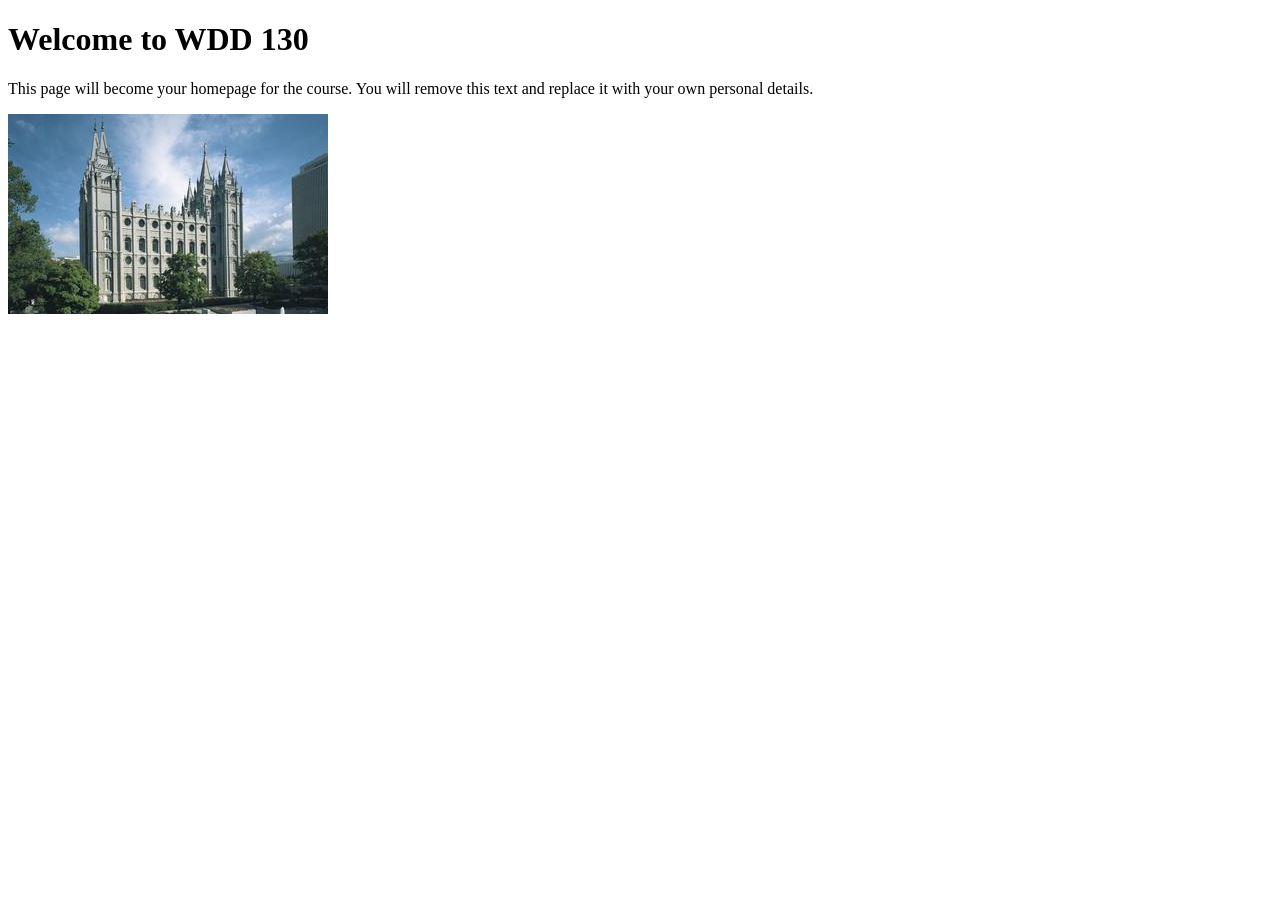
==== index.html @ 0ac6421c "Initial commit" ====
<!DOCTYPE html>
<html lang="en">

<head>
    <meta charset="UTF-8">
    <meta name="viewport" content="width=device-width, initial-scale=1.0">
    <title>WDD 130 | Personal Homepage</title>
</head>

<body>
    <h1>Welcome to WDD 130</h1>
    <p>This page will become your homepage for the course. You will remove this text and replace it with your own personal details.</p>

    <img src="images/salt-lake-temple.jpg" alt="The Salt Lake Temple.">
</body>

</html>
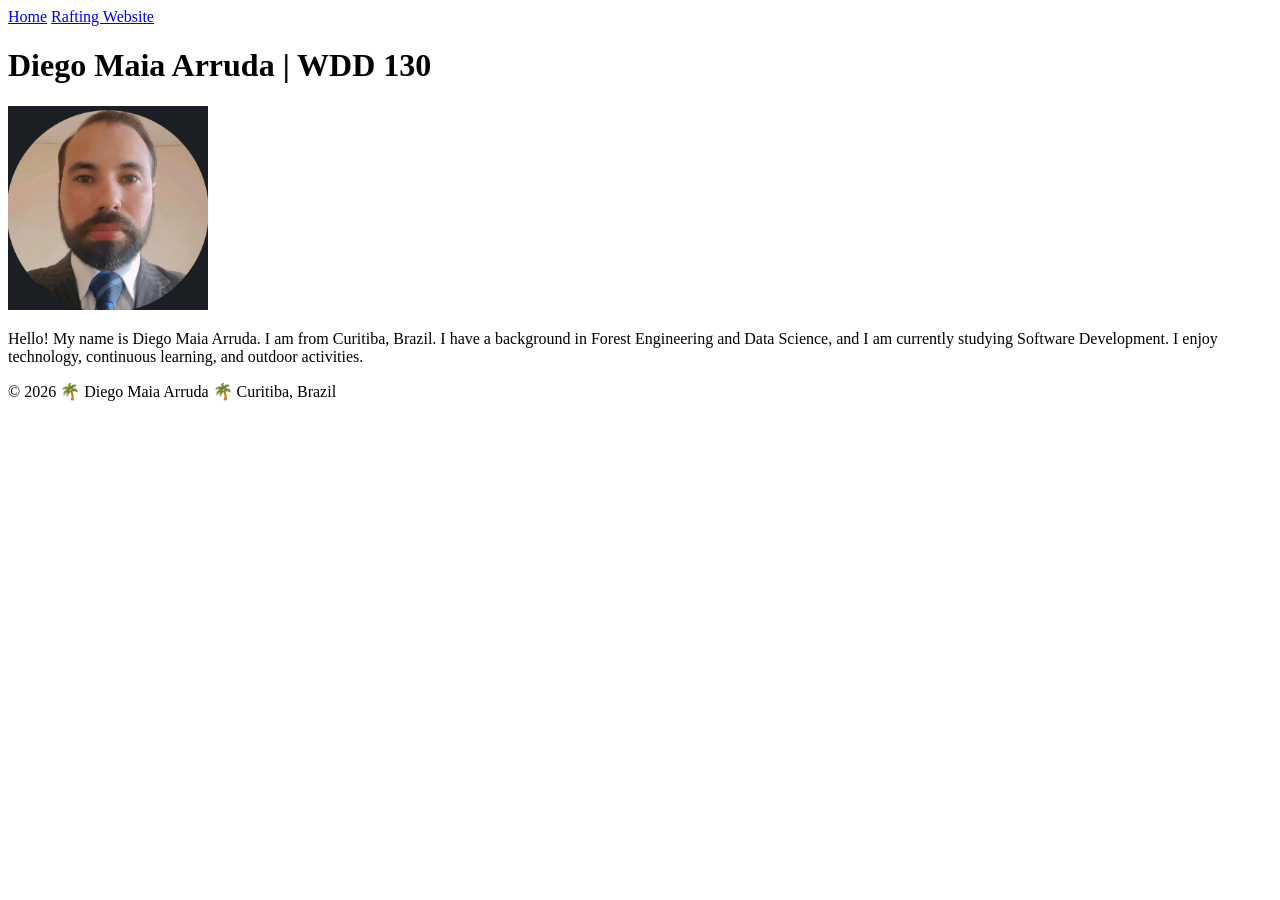
==== commit d5371ca8: "Complete W01 home page and profile picture" ====
--- a/index.html
+++ b/index.html
@@ -4,14 +4,26 @@
 <head>
     <meta charset="UTF-8">
     <meta name="viewport" content="width=device-width, initial-scale=1.0">
-    <title>WDD 130 | Personal Homepage</title>
+    <title>Diego Maia Arruda | WDD 130</title>
 </head>
 
 <body>
-    <h1>Welcome to WDD 130</h1>
-    <p>This page will become your homepage for the course. You will remove this text and replace it with your own personal details.</p>
+    <header>
+        <nav>
+            <a href="#">Home</a>
+            <a href="wwr/">Rafting Website</a>
+        </nav>
+    </header>
 
-    <img src="images/salt-lake-temple.jpg" alt="The Salt Lake Temple.">
+    <main>
+        <h1>Diego Maia Arruda | WDD 130</h1>
+        <img src="images/profile.png" alt="Diego Maia Arruda" width="200">
+        <p>Hello! My name is Diego Maia Arruda. I am from Curitiba, Brazil. I have a background in Forest Engineering and Data Science, and I am currently studying Software Development. I enjoy technology, continuous learning, and outdoor activities.</p>
+    </main>
+
+    <footer>
+        <p>&copy; 2026 🌴 Diego Maia Arruda 🌴 Curitiba, Brazil</p>
+    </footer>
 </body>
 
 </html>
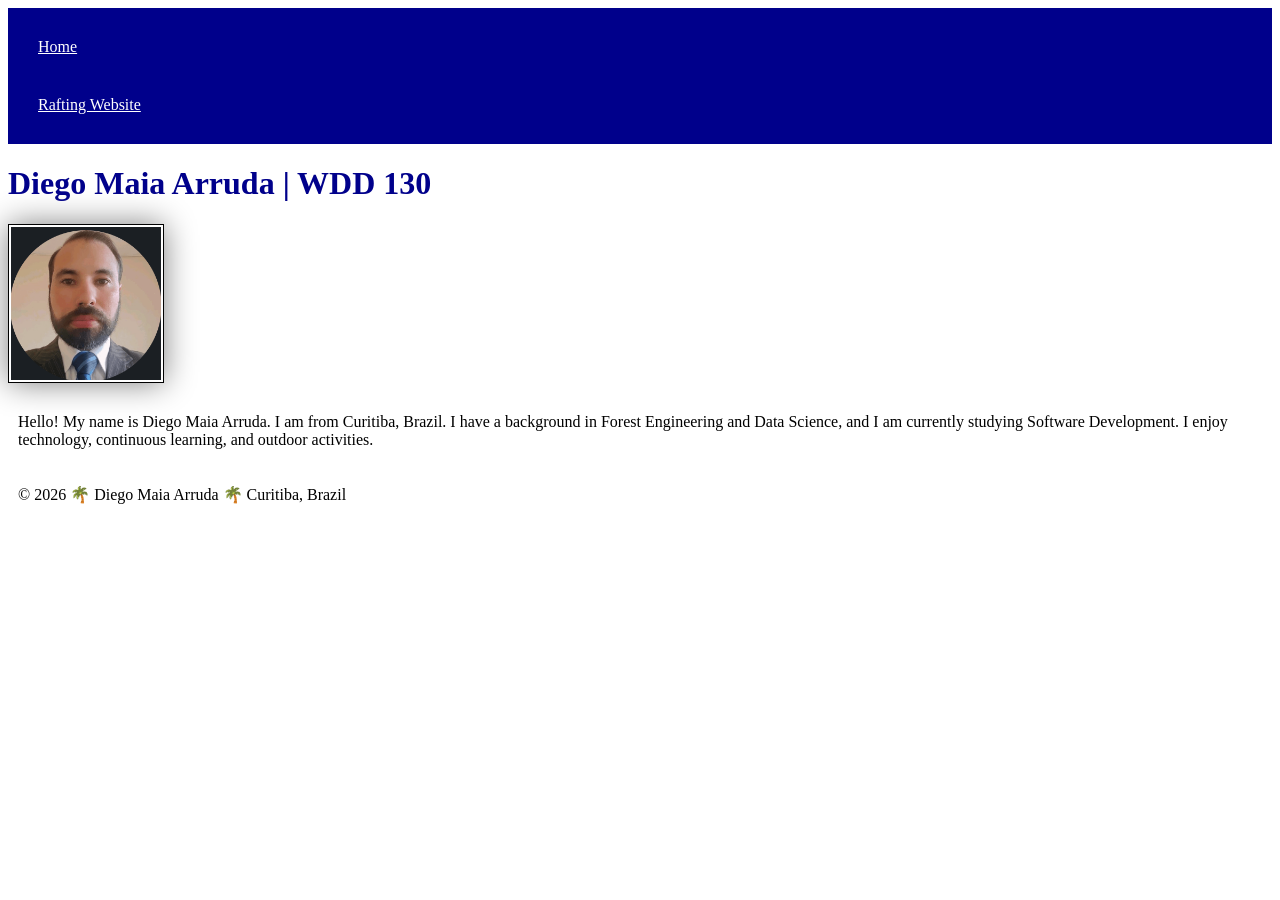
==== commit b9cefba2: "Add styles.css and link to home page" ====
--- a/index.html
+++ b/index.html
@@ -5,7 +5,7 @@
     <meta charset="UTF-8">
     <meta name="viewport" content="width=device-width, initial-scale=1.0">
     <title>Diego Maia Arruda | WDD 130</title>
-</head>
+</head><link rel="stylesheet" href="styles/styles.css">
 
 <body>
     <header>
--- a/styles/styles.css
+++ b/styles/styles.css
@@ -0,0 +1,22 @@
+nav {
+    background-color: darkblue;
+    padding: 10px;
+}
+nav a {
+    color: white;
+    display: block;
+    padding: 20px
+}
+h1 {
+    color: darkblue;
+}
+img {
+    width: 150px;
+    height: auto;
+    border: 1px solid black;
+    padding: 2px;
+    box-shadow: 0 0 30px gray;
+}
+p{
+    padding: 10px;
+}
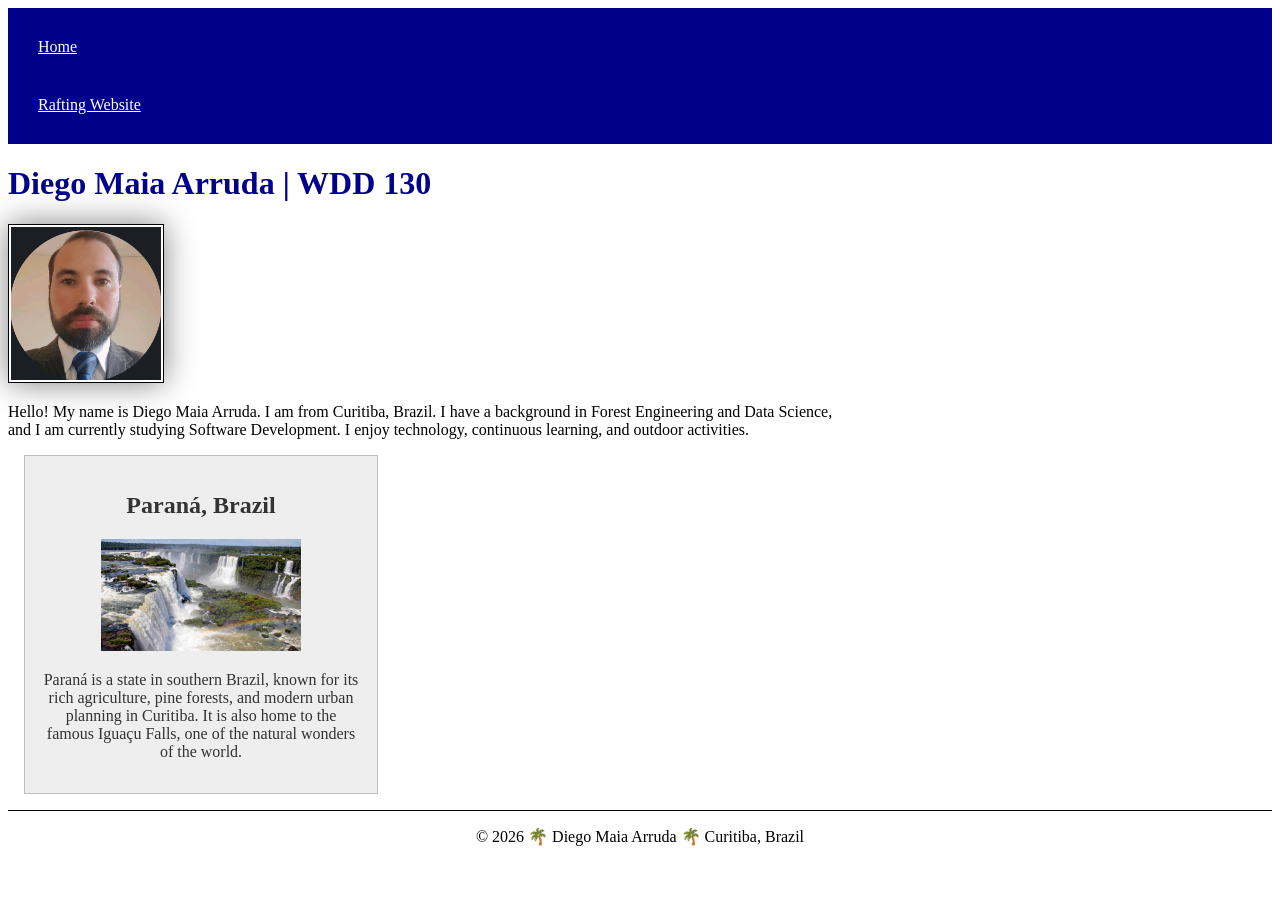
==== commit 82f9555e: "Complete W02 home page enhancement" ====
--- a/index.html
+++ b/index.html
@@ -5,7 +5,10 @@
     <meta charset="UTF-8">
     <meta name="viewport" content="width=device-width, initial-scale=1.0">
     <title>Diego Maia Arruda | WDD 130</title>
-</head><link rel="stylesheet" href="styles/styles.css">
+    <meta name="description" content="Diego Maia Arruda's BYU-Idaho WDD 130 course home page, focusing on web fundamentals, HTML, and CSS projects.">
+    <meta name="author" content="Diego Maia Arruda">
+    <link rel="stylesheet" href="styles/styles.css">
+</head>
 
 <body>
     <header>
@@ -20,6 +23,11 @@
         <img src="images/profile.png" alt="Diego Maia Arruda" width="200">
         <p>Hello! My name is Diego Maia Arruda. I am from Curitiba, Brazil. I have a background in Forest Engineering and Data Science, and I am currently studying Software Development. I enjoy technology, continuous learning, and outdoor activities.</p>
     </main>
+    <aside>
+        <h2>Paraná, Brazil</h2>
+        <img src="images/parana.jpg" alt="Iguaçu Falls in Paraná Brazil">
+        <p>Paraná is a state in southern Brazil, known for its rich agriculture, pine forests, and modern urban planning in Curitiba. It is also home to the famous Iguaçu Falls, one of the natural wonders of the world.</p>
+    </aside>
 
     <footer>
         <p>&copy; 2026 🌴 Diego Maia Arruda 🌴 Curitiba, Brazil</p>
--- a/styles/styles.css
+++ b/styles/styles.css
@@ -2,21 +2,56 @@
     background-color: darkblue;
     padding: 10px;
 }
+
 nav a {
     color: white;
     display: block;
-    padding: 20px
+    padding: 20px;
 }
+
 h1 {
     color: darkblue;
 }
-img {
+
+/* Limita a largura do conteúdo principal */
+main {
+    max-width: 840px;
+}
+
+/* Aplica o tamanho de 150px apenas à foto de perfil em main */
+main img {
     width: 150px;
     height: auto;
     border: 1px solid black;
     padding: 2px;
     box-shadow: 0 0 30px gray;
 }
-p{
-    padding: 10px;
+
+/* Zera o padding padrão dos parágrafos */
+p {
+    padding: 0;
+}
+
+/* Estilização do quadro lateral/aside */
+aside {
+    width: 20rem;
+    margin: 1rem;
+    border: 1px solid rgb(0 0 0 / 0.2);
+    padding: 1rem;
+    background-color: #eee;
+    color: #333;
+    text-align: center;
+}
+
+/* Define a largura da imagem do Paraná para 200px */
+aside img {
+    width: 200px;
+    height: auto;
+}
+
+/* Rodapé com separador e alinhamento centrado */
+footer {
+    margin-top: 15px;
+    border-top: 1px solid #000;
+    text-align: center;
 }
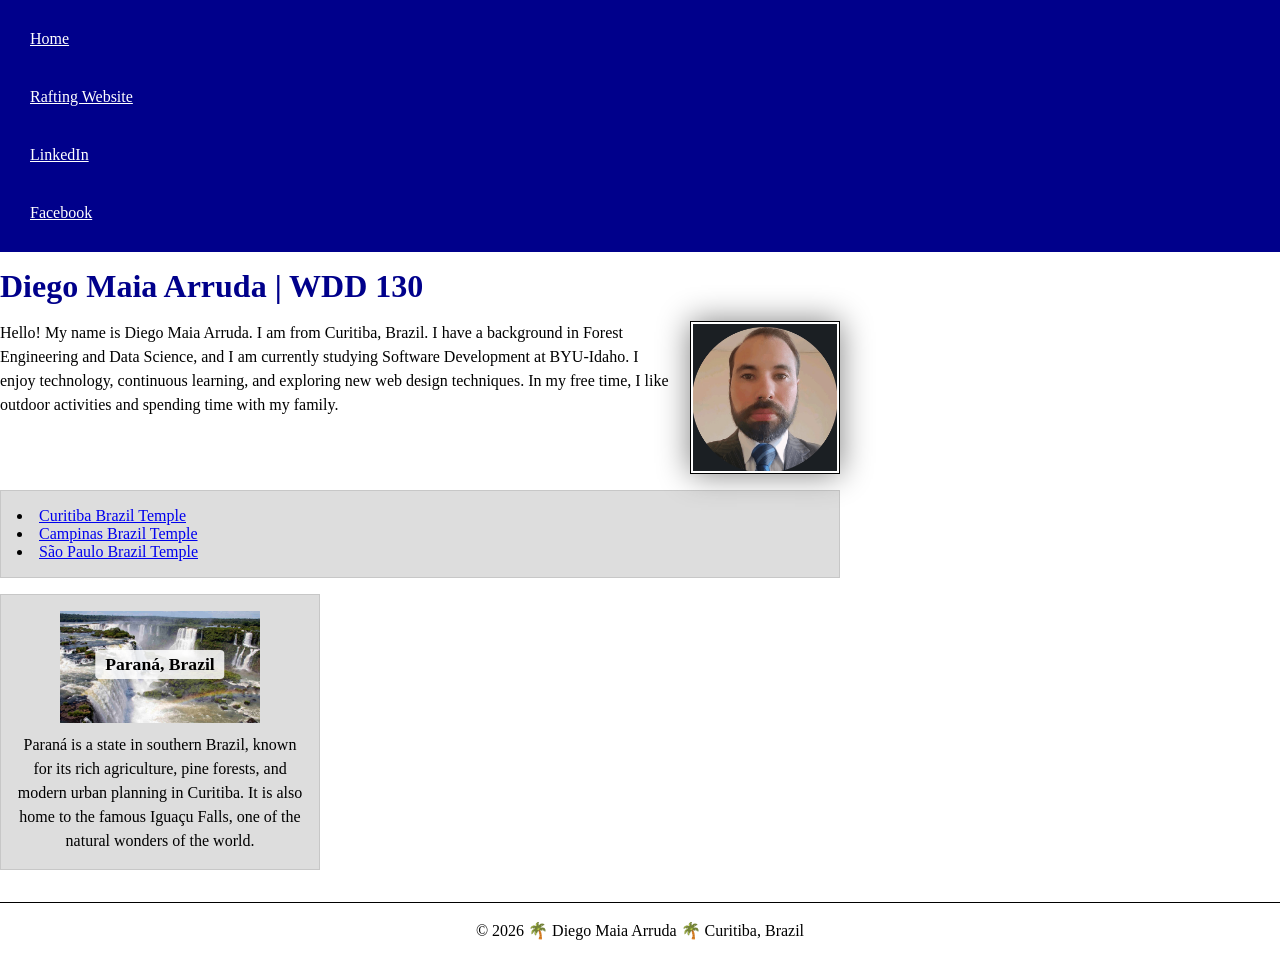
==== commit 0550f307: "Update LinkedIn personal URL" ====
--- a/index.html
+++ b/index.html
@@ -15,15 +15,24 @@
         <nav>
             <a href="#">Home</a>
             <a href="wwr/">Rafting Website</a>
+            <a href="https://www.linkedin.com/in/diego-maia-arruda-b5aa2b33/" target="_blank" rel="noopener">LinkedIn</a>
+            <a href="https://facebook.com" target="_blank" rel="noopener">Facebook</a>
         </nav>
     </header>
 
     <main>
         <h1>Diego Maia Arruda | WDD 130</h1>
         <img src="images/profile.png" alt="Diego Maia Arruda" width="200">
-        <p>Hello! My name is Diego Maia Arruda. I am from Curitiba, Brazil. I have a background in Forest Engineering and Data Science, and I am currently studying Software Development. I enjoy technology, continuous learning, and outdoor activities.</p>
+        <p>Hello! My name is Diego Maia Arruda. I am from Curitiba, Brazil. I have a background in Forest Engineering and Data Science, and I am currently studying Software Development at BYU-Idaho. I enjoy technology, continuous learning, and exploring new web design techniques. In my free time, I like outdoor activities and spending time with my family.</p>
+        
+        <ul class="box">
+            <li><a href="https://www.churchofjesuschrist.org/temples/details/curitiba-brazil-temple" target="_blank" rel="noopener">Curitiba Brazil Temple</a></li>
+            <li><a href="https://www.churchofjesuschrist.org/temples/details/campinas-brazil-temple" target="_blank" rel="noopener">Campinas Brazil Temple</a></li>
+            <li><a href="https://www.churchofjesuschrist.org/temples/details/sao-paulo-brazil-temple" target="_blank" rel="noopener">São Paulo Brazil Temple</a></li>
+        </ul>
     </main>
-    <aside>
+
+    <aside class="box">
         <h2>Paraná, Brazil</h2>
         <img src="images/parana.jpg" alt="Iguaçu Falls in Paraná Brazil">
         <p>Paraná is a state in southern Brazil, known for its rich agriculture, pine forests, and modern urban planning in Curitiba. It is also home to the famous Iguaçu Falls, one of the natural wonders of the world.</p>
--- a/styles/styles.css
+++ b/styles/styles.css
@@ -1,57 +1,96 @@
+* {
+    margin: 0;
+    padding: 0;
+    box-sizing: border-box;
+}
+
+:root {
+    --primary-color: darkblue;
+    --text-light: white;
+    --text-dark: #333;
+    --border-black: 1px solid #000;
+}
+
 nav {
-    background-color: darkblue;
+    background-color: var(--primary-color);
     padding: 10px;
 }
 
 nav a {
-    color: white;
+    color: var(--text-light);
     display: block;
     padding: 20px;
 }
 
 h1 {
-    color: darkblue;
+    color: var(--primary-color);
+    margin: 1rem 0;
 }
 
-/* Limita a largura do conteúdo principal */
 main {
     max-width: 840px;
 }
 
-/* Aplica o tamanho de 150px apenas à foto de perfil em main */
 main img {
     width: 150px;
     height: auto;
-    border: 1px solid black;
+    border: var(--border-black);
     padding: 2px;
     box-shadow: 0 0 30px gray;
+    float: right;
+    margin: 0 0 1rem 1rem;
 }
 
-/* Zera o padding padrão dos parágrafos */
 p {
     padding: 0;
+    line-height: 1.5;
 }
 
-/* Estilização do quadro lateral/aside */
+/* Lista de templos */
+ul.box {
+    list-style-position: inside;
+}
+
 aside {
     width: 20rem;
-    margin: 1rem;
-    border: 1px solid rgb(0 0 0 / 0.2);
-    padding: 1rem;
-    background-color: #eee;
-    color: #333;
+    position: relative;
     text-align: center;
+    clear: both;
 }
 
-/* Define a largura da imagem do Paraná para 200px */
+aside h2 {
+    position: absolute;
+    top: 55px;
+    left: 50%;
+    transform: translateX(-50%);
+    background-color: rgba(255, 255, 255, 0.85);
+    padding: 4px 10px;
+    border-radius: 4px;
+    font-size: 1.1rem;
+    white-space: nowrap;
+}
+
 aside img {
     width: 200px;
     height: auto;
+    display: block;
+    margin: 0 auto 10px auto;
 }
 
-/* Rodapé com separador e alinhamento centrado */
 footer {
-    margin-top: 15px;
-    border-top: 1px solid #000;
+    margin-top: 2rem;
+    border-top: var(--border-black);
     text-align: center;
-}+    padding: 1rem 0;
+    clear: both;
+}
+
+/* Class Selectors */
+.box {
+    margin: 1rem 0;
+    border: 1px solid rgb(0 0 0 / 10%);
+    padding: 1rem;
+    background-color: #ddd;
+    color: #000;
+    clear: both; /* Força a caixa a descer e começar abaixo da foto flutuada */
+}
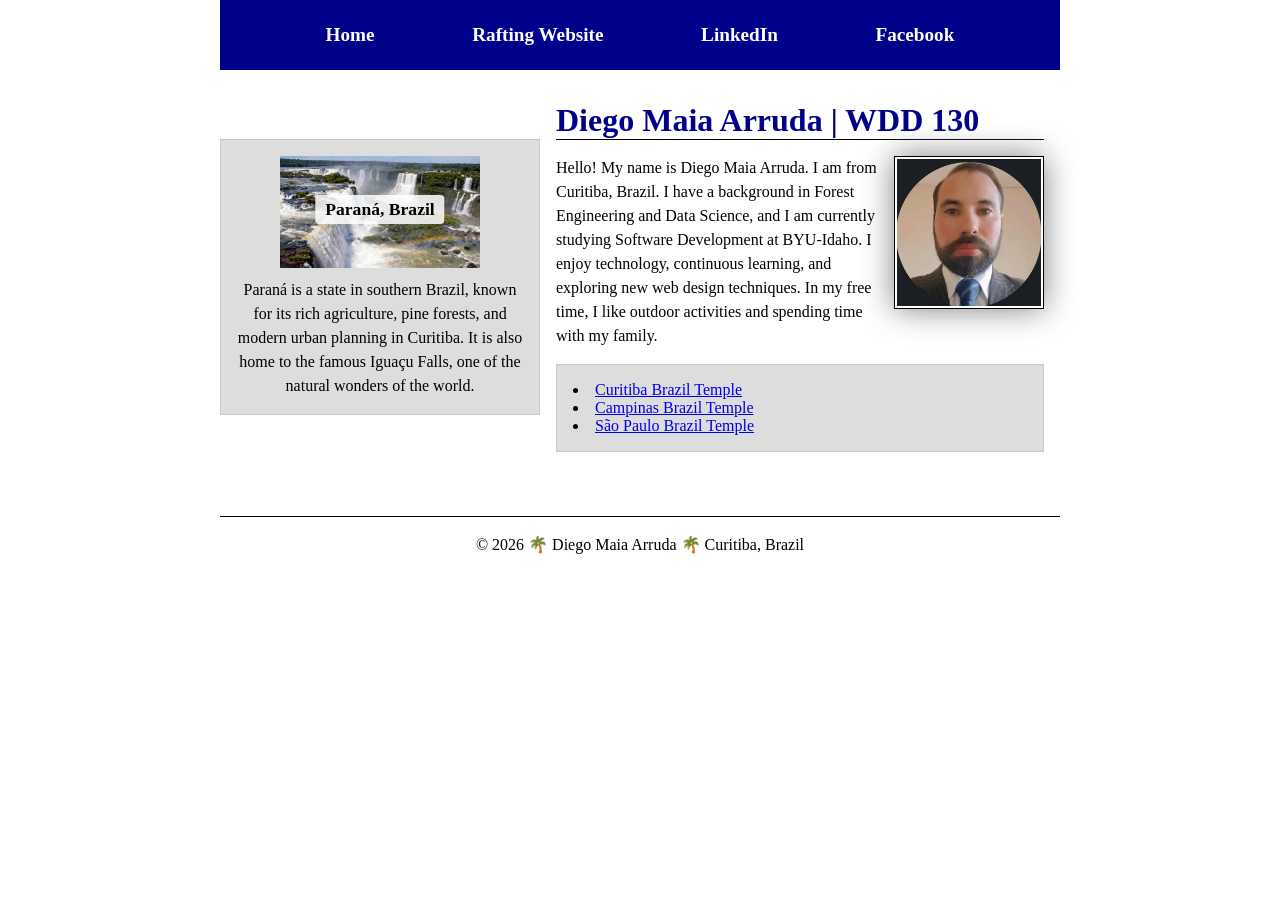
==== commit 84763d79: "done" ====
--- a/index.html
+++ b/index.html
@@ -20,27 +20,29 @@
         </nav>
     </header>
 
-    <main>
-        <h1>Diego Maia Arruda | WDD 130</h1>
-        <img src="images/profile.png" alt="Diego Maia Arruda" width="200">
-        <p>Hello! My name is Diego Maia Arruda. I am from Curitiba, Brazil. I have a background in Forest Engineering and Data Science, and I am currently studying Software Development at BYU-Idaho. I enjoy technology, continuous learning, and exploring new web design techniques. In my free time, I like outdoor activities and spending time with my family.</p>
-        
-        <ul class="box">
-            <li><a href="https://www.churchofjesuschrist.org/temples/details/curitiba-brazil-temple" target="_blank" rel="noopener">Curitiba Brazil Temple</a></li>
-            <li><a href="https://www.churchofjesuschrist.org/temples/details/campinas-brazil-temple" target="_blank" rel="noopener">Campinas Brazil Temple</a></li>
-            <li><a href="https://www.churchofjesuschrist.org/temples/details/sao-paulo-brazil-temple" target="_blank" rel="noopener">São Paulo Brazil Temple</a></li>
-        </ul>
-    </main>
+    <div class="grid">
+        <main>
+            <h1>Diego Maia Arruda | WDD 130</h1>
+            <img src="images/profile.png" alt="Diego Maia Arruda" width="200">
+            <p>Hello! My name is Diego Maia Arruda. I am from Curitiba, Brazil. I have a background in Forest Engineering and Data Science, and I am currently studying Software Development at BYU-Idaho. I enjoy technology, continuous learning, and exploring new web design techniques. In my free time, I like outdoor activities and spending time with my family.</p>
+            
+            <ul class="box">
+                <li><a href="https://www.churchofjesuschrist.org/temples/details/curitiba-brazil-temple" target="_blank" rel="noopener">Curitiba Brazil Temple</a></li>
+                <li><a href="https://www.churchofjesuschrist.org/temples/details/campinas-brazil-temple" target="_blank" rel="noopener">Campinas Brazil Temple</a></li>
+                <li><a href="https://www.churchofjesuschrist.org/temples/details/sao-paulo-brazil-temple" target="_blank" rel="noopener">São Paulo Brazil Temple</a></li>
+            </ul>
+        </main>
 
-    <aside class="box">
-        <h2>Paraná, Brazil</h2>
-        <img src="images/parana.jpg" alt="Iguaçu Falls in Paraná Brazil">
-        <p>Paraná is a state in southern Brazil, known for its rich agriculture, pine forests, and modern urban planning in Curitiba. It is also home to the famous Iguaçu Falls, one of the natural wonders of the world.</p>
-    </aside>
+        <aside class="box">
+            <h2>Paraná, Brazil</h2>
+            <img src="images/parana.jpg" alt="Iguaçu Falls in Paraná Brazil">
+            <p>Paraná is a state in southern Brazil, known for its rich agriculture, pine forests, and modern urban planning in Curitiba. It is also home to the famous Iguaçu Falls, one of the natural wonders of the world.</p>
+        </aside>
+    </div>
 
     <footer>
         <p>&copy; 2026 🌴 Diego Maia Arruda 🌴 Curitiba, Brazil</p>
     </footer>
 </body>
 
-</html>
+</html>
--- a/styles/styles.css
+++ b/styles/styles.css
@@ -11,24 +11,42 @@
     --border-black: 1px solid #000;
 }
 
+header, .grid, footer {
+    max-width: 840px;
+    margin: 0 auto;
+}
+
 nav {
     background-color: var(--primary-color);
-    padding: 10px;
+    padding: 1rem;
+    display: flex;
+    justify-content: space-evenly;
+    align-items: center;
 }
 
 nav a {
     color: var(--text-light);
     display: block;
-    padding: 20px;
+    padding: 0.5rem;
+    text-decoration: none;
+    font-size: 1.2rem;
+    font-weight: 700;
 }
 
 h1 {
     color: var(--primary-color);
     margin: 1rem 0;
+    border-bottom: var(--border-black);
+}
+
+.grid {
+    display: grid;
+    align-items: center;
 }
 
 main {
-    max-width: 840px;
+    grid-column: 2 / 3;
+    margin: 1rem;
 }
 
 main img {
@@ -55,7 +73,8 @@
     width: 20rem;
     position: relative;
     text-align: center;
-    clear: both;
+    grid-column: 1 / 2;
+    grid-row: 1 / 2;
 }
 
 aside h2 {
@@ -82,7 +101,6 @@
     border-top: var(--border-black);
     text-align: center;
     padding: 1rem 0;
-    clear: both;
 }
 
 /* Class Selectors */
@@ -92,5 +110,5 @@
     padding: 1rem;
     background-color: #ddd;
     color: #000;
-    clear: both; /* Força a caixa a descer e começar abaixo da foto flutuada */
-}
+    clear: both;
+}
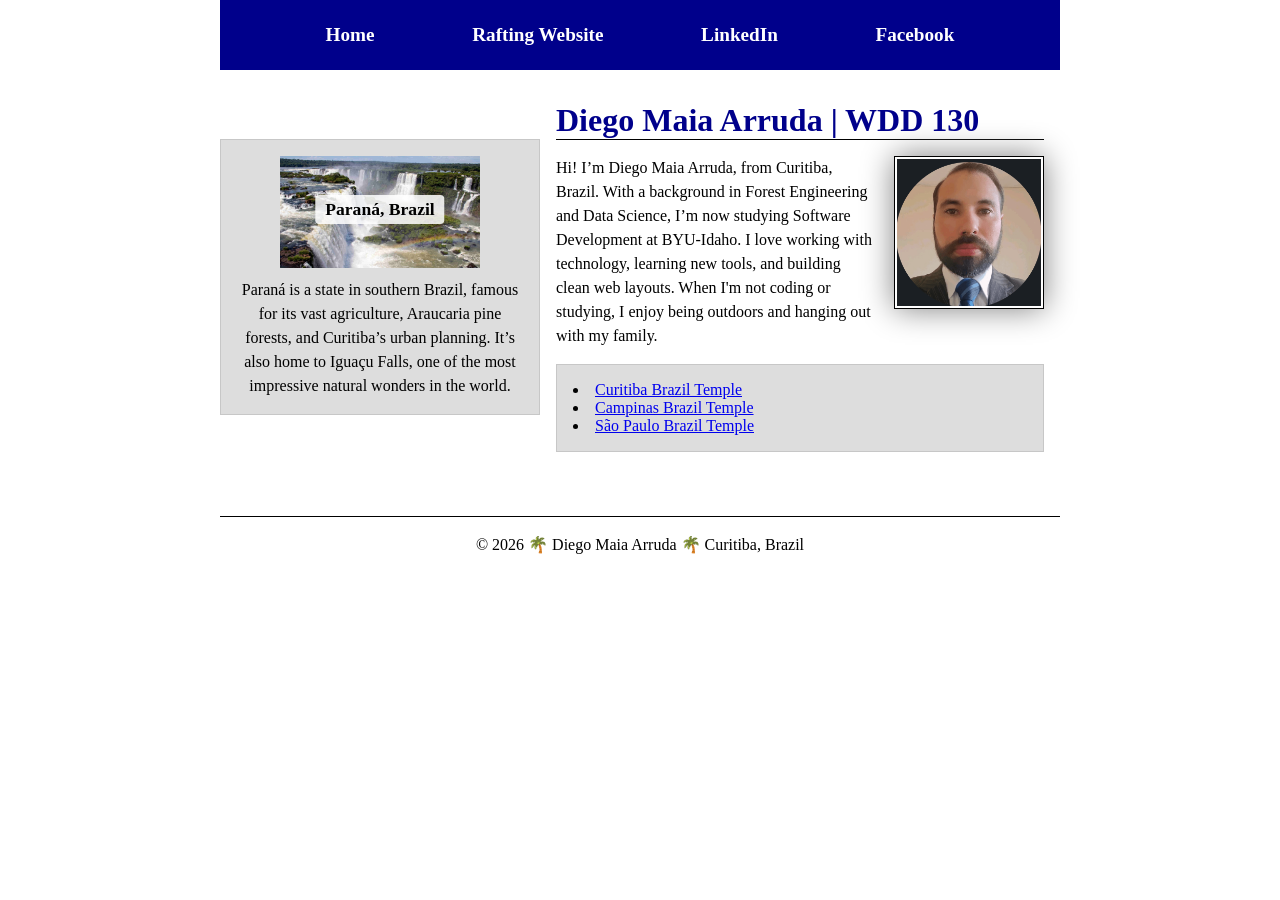
==== commit b97a3ba7: "Update" ====
--- a/index.html
+++ b/index.html
@@ -5,7 +5,7 @@
     <meta charset="UTF-8">
     <meta name="viewport" content="width=device-width, initial-scale=1.0">
     <title>Diego Maia Arruda | WDD 130</title>
-    <meta name="description" content="Diego Maia Arruda's BYU-Idaho WDD 130 course home page, focusing on web fundamentals, HTML, and CSS projects.">
+    <meta name="description" content="Diego Maia Arruda's BYU-Idaho WDD 130 course home page featuring web development, HTML, and CSS projects.">
     <meta name="author" content="Diego Maia Arruda">
     <link rel="stylesheet" href="styles/styles.css">
 </head>
@@ -24,7 +24,7 @@
         <main>
             <h1>Diego Maia Arruda | WDD 130</h1>
             <img src="images/profile.png" alt="Diego Maia Arruda" width="200">
-            <p>Hello! My name is Diego Maia Arruda. I am from Curitiba, Brazil. I have a background in Forest Engineering and Data Science, and I am currently studying Software Development at BYU-Idaho. I enjoy technology, continuous learning, and exploring new web design techniques. In my free time, I like outdoor activities and spending time with my family.</p>
+            <p>Hi! I’m Diego Maia Arruda, from Curitiba, Brazil. With a background in Forest Engineering and Data Science, I’m now studying Software Development at BYU-Idaho. I love working with technology, learning new tools, and building clean web layouts. When I'm not coding or studying, I enjoy being outdoors and hanging out with my family.</p>
             
             <ul class="box">
                 <li><a href="https://www.churchofjesuschrist.org/temples/details/curitiba-brazil-temple" target="_blank" rel="noopener">Curitiba Brazil Temple</a></li>
@@ -36,7 +36,7 @@
         <aside class="box">
             <h2>Paraná, Brazil</h2>
             <img src="images/parana.jpg" alt="Iguaçu Falls in Paraná Brazil">
-            <p>Paraná is a state in southern Brazil, known for its rich agriculture, pine forests, and modern urban planning in Curitiba. It is also home to the famous Iguaçu Falls, one of the natural wonders of the world.</p>
+            <p>Paraná is a state in southern Brazil, famous for its vast agriculture, Araucaria pine forests, and Curitiba’s urban planning. It’s also home to Iguaçu Falls, one of the most impressive natural wonders in the world.</p>
         </aside>
     </div>
 
